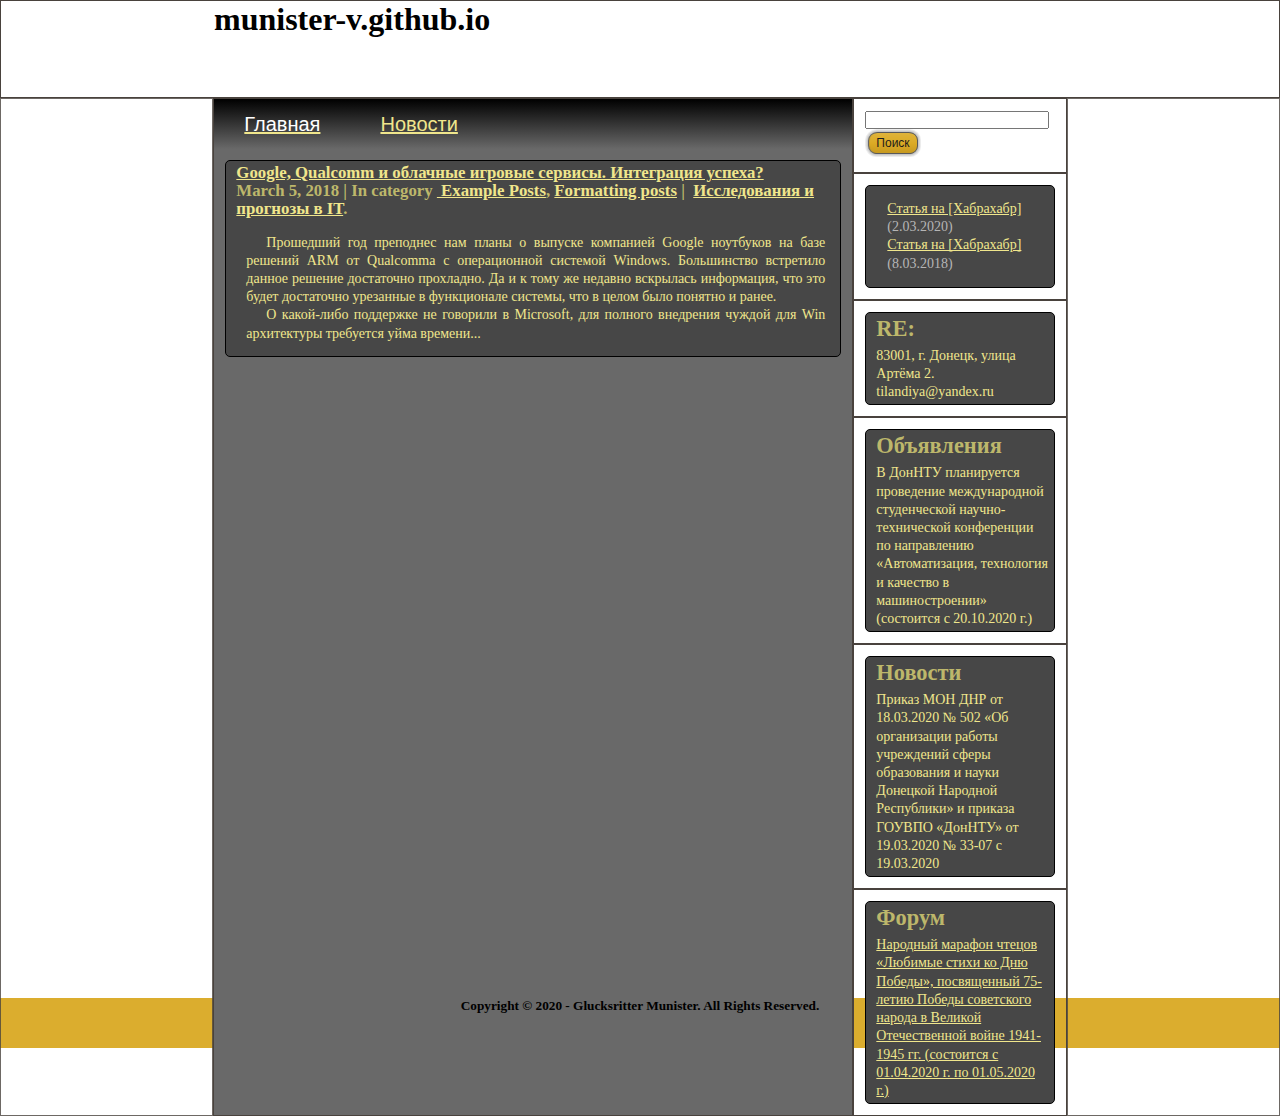
==== index.html @ e16b0f8f "Update index.html" ====
<!DOCTYPE html>
<html>
<meta name="viewport" content="width=device-width, initial-scale=1.0">

<style>
	

	

.menu {
    background: linear-gradient(to bottom, #000000 0%, #696969 100%);
    height: 50px
}

.menu ul {
    padding: 0;
}

.menu ul:after {
    clear: both;
    display: table;
    width: 100%;
    height: 0;
    content: ' ';
}

.menu li {
    float: left;
    background: url(https://help.gnome.org/users/gnome-help/stable/figures/preferences-desktop-accessibility-symbolic.svg) 7px center no-repeat;
    font-family: Arial, sans-serif;
    font-size: 20px;
    list-style: none;
   
}

.menu li:hover {
    background: url(https://help.gnome.org/users/gnome-help/stable/figures/preferences-desktop-accessibility-symbolic.svg) 7px center no-repeat #23BA15;
}

.menu a {
    display: block;
    padding: 0 30px;
    line-height: 50px;
}

		
	
  /* ================== */

.block {
  display: flex;
  flex-direction: column;
}

.block .m {
  flex: 1;
}



/* ================== */

.art-BlockContent-body {
  justify-self: center;
  z-index: 1;
  padding: 11px;
}

.art-BlockContent {
  justify-self: center;
  z-index: 0;
  margin: 0 auto;
  min-width: 1px;
  min-height: 1px;
}

.art-BlockContent-body ul {
  list-style-type: none;
  color: #B5B5B5;
  margin: 0;
  padding: 0;
}

.header {
  height: 6em;
  background-image: url('https://sun9-34.userapi.com/u0fZo1FT9ndPK3aV7iQW3-UeOf9f8xT_ocLOBQ/X8nD_k4f6X8.jpg');  
}

.head_img {
  background: url(https://munister-v.github.io/img/Header.jpg) no-repeat;
  background-size: cover;
  width: 66.67%;
  margin-right: auto;
  margin-left: auto;
  top: 0;
  height: 135px;
  border-radius: 10px
}

.footer {
  background-color: #dbad2e;
  height: 50px;
}

.aside {
    background-image: url('https://sun1.48276.userapi.com/CCzALN_wJzDsDulrnyyJRiktR5JShmuAjIN6Iw/ZPS0Sgcw6V0.jpg');
    opacity: 0.8;
}

.main {
  background-color: DimGrey;
}

.m {

background-image: url('https://munister-v.github.io/img/Page-BgTexture.jpg');
}

.header,
.main,
.aside,
.m
 {
  border: solid 1px #49423d;
}

* {
  margin: 0;
  padding: 0;
}

.page {
  margin: auto;

}

.grid-container {
  display: grid;
  height: 100vh;
  grid-template-columns: 2fr 6fr 2fr 2fr;
}

	
	

/* Smartphones (вертикальная и горизонтальная) ----------- */

@media only screen and (min-width: 350px) and (max-width: 641px) {
  .grid-container {
    grid-template-columns: 1fr;
  }
  .header {
    height: 7em;
    padding: 0em 0%;
  }
	
.footer 
{
display:none;
}

	
  .head_img {
    background: url(https://munister-v.github.io/img/Header.jpg) no-repeat;
    background-size: cover;
    width: 100%;
    margin-right: auto;
    margin-left: auto;
    top: 0;
    height: 120px;
  }
		
  .aside {
    display: none;
  }
  .art-BlockContent-body {
    margin-right: auto;
    justify-self: center;
    margin-left: auto;
    top: 0;
  }
}
	
/* begin Button */
.art-button-wrapper .art-button
{
	display:inline-block;
	width: auto;
	outline:none;
	border:none;
	background:none;
	line-height:28px;
	margin:0 !important;
	padding:0 !important;
	overflow: visible;
	cursor: default;
	text-decoration: none !important;
	z-index:0;
}

.art-button-wrapper
{
	display:inline-block;
	position:relative;
	height: 28px;
	overflow:hidden;
	white-space: nowrap;
	width: auto;
	z-index:0;
}

.art-button-wrapper .art-button
{
	display:block;
	height: 28px;
	font-family: Tahoma, Arial, Helvetica, Sans-Serif;
	font-size: 12px;
	white-space: nowrap;
	text-align: left;
	padding: 0 11px !important;
	line-height: 28px;
	text-decoration: none !important;
	color: #1C1C1C !important;
}

input, select
{
	font-family: Tahoma, Arial, Helvetica, Sans-Serif;
	font-size: 12px;
}

.art-button-wrapper.hover .art-button, .art-button:hover
{
	color: #404040 !important;
	text-decoration: none !important;
}

.art-button-wrapper.active .art-button
{
	color: #F5F5F5 !important;
}

.art-button-wrapper .l, .art-button-wrapper .r
{
	display:block;
	position:absolute;
	z-index:-1;
	height: 84px;
	background-image: url('img/Button.png');
}

.art-button-wrapper .l
{
	left:0;
	right:15px;
}

.art-button-wrapper .r
{
	width:419px;
	right:0;
	clip: rect(auto, auto, auto, 404px);
}

.art-button-wrapper.hover .l, .art-button-wrapper.hover .r
{
	top: -28px;
}

.art-button-wrapper.active .l, .art-button-wrapper.active .r
{
	top: -56px;
}



/* end Button */



.clearfix:before,
.clearfix:after {
  content: "";
  display: table;
  clear: both;
}
.clearfix {
  clear: both;
}

.photo-row {
  display: flex;
  align-items: center;
}
.info-photo {
  //float: left;
  width: 48.6666667%;
  height: auto;
  max-width: 100%;
}
.info-photo:not(:last-child) {
  margin-right: 2.5%;
}

	
.horizontal_linia
 {
height: 12px;
border: 0;
box-shadow: inset 0 15px 12px -11px rgba(0,0,0,0.15);
}
		
.paragraph-class {
 
    text-indent: 20px;
    text-align: justify;
    padding: 10px;
}


	.bloginfo {
    background: #474747;
   border: 1px solid #000000;
   padding: 3px 5px 3px 10px;
    margin: 11px;
    text-align: justify;
 -webkit-border-radius: 3px;
 -moz-border-radius: 5px;
 -o-border-radius: 5px;
 -khtml-border-radius: 5px;
 border-radius: 5px;


}
/* оформление заголовка блока */
.bloginfo-head {
    font-size:1.4em;
    font-weight: bold;
    color:#BDB76B;
   margin: 0 0 5px 0;
}
/* оформление текста блока */
.bloginfo-txt {
    line-height: 1.3em;
    color:#F0E68C;
   font-size:14px;
 }

a:link {
  color: #F0E68C; 
  
}
a:visited {
  color: #F0E68C;
}
a:hover {
  color: #F0E68C; 
 
}
a:active {
  color: #497DDD; 
  border-bottom: 1px dashed;
}

.post-95 
	{
    font-size:1.2em;
    font-weight: bold;
    color:#BDB76B;
   margin: 0 0 5px 0;
	}	
	
	

	
	
	
	
	
 </style> 
      
<div class="page">
 <div class="header">
    <div class="head_img">
      <h1> munister-v.github.io
        <h1>
    </div>
  </div>
  <div class="grid-container">
    <div class="aside"></div>
    <div class="main">
	  
   	 
	    
	    
	    
    <div class="menu">
     <ul><li><a href="index.html"><font color="white">Главная</a></font></li>
     <li><a href="news.html">Новости<font color="white"></a></font></li>
     </ul>
	    
		    
    </div>    
	 
	    
 
     <div class="photo-row clearfix">
      <img class="info-photo" src="/img/book1.png" alt="">
      <img class="info-photo" src="/img/book2.png" alt="">
	     
     </div>     
	     
	
	


  <div class="bloginfo" style="text-align: left;">

	 
<div class="bloginfo-txt">
<div id="post-95" class="post-95 post type-post status-publish format-standard hentry category-example-posts category-formatting-posts post-caption">
<a class="post_ttl" title="Permalink to Paged Post" href="https://habr.com/ru/post/350520/"> Google, Qualcomm и облачные игровые сервисы. Интеграция успеха?</a></h2>
<p class="post-meta"><span class="post-date"> March 5, 2018</span> | <span class="post-category">In category&nbsp;<a title="View all posts in Example Posts" href="https://habr.com/ru/post/350520/" rel="category"> Example Posts</a>, <a title="View all posts in Formatting posts" href="https://habr.com/ru/post/350520/" rel="category">Formatting posts</a></span> <span class="post-date"></span> | <span class="post-category"> &nbsp;<a title="View all posts in Example Posts" href="https://habr.com/ru/post/350520/" rel="category" >Исследования и прогнозы в IT</a>. </span></p>
</div>

<div class="paragraph-class ">
<p>   
Прошедший год преподнес нам планы о выпуске компанией Google ноутбуков на базе решений ARM от Qualcommа с операционной системой Windows. Большинство встретило данное 
решение достаточно прохладно. Да и к тому же недавно вскрылась информация, что это будет достаточно урезанные в функционале системы, что в целом было понятно и ранее. 
</p>
<p> 

О какой-либо поддержке не говорили в Microsoft, для полного внедрения чуждой для Win архитектуры требуется уйма времени...

</p>

</div>
	 
	  


	
	  
	  
	  
	  
	  
	  
	  
	  
	  
	  
	  
	  
	  
	  
	  
	  
</div>
</div>
	    
	    
	    
	    
	    
	    
	    
	    



	  
  
 	    
	  </div>
    <div class="block">
      <div class="m">
	<div class="art-BlockContent-body">
<form method="get" name="searchform" action="https://munister-v.github.io/">
<input type="text" value="" name="s" style="width: 95%;">
<span class="art-button-wrapper">
	<span class="l"> </span>
	<span class="r"> </span>
	<input class="art-button" type="submit" name="search" value="Поиск">
</span>
</form>

    </div>      
    
	      
      </div>
      <div class="m">
	     <div class="bloginfo" style="text-align: left;">

<div class="bloginfo-txt">


<div class="art-BlockContent-body">
          <ul>
            <li class="cat-item cat-item-4"><a href="https://habr.com/ru/post/492804/" title="О вопросе репликации социальной активности">Статья на [Хабрахабр] </a> (2.03.2020)
            </li>
            <li class="cat-item cat-item-1"><a href="https://habr.com/ru/post/350724/" title="Бактерицидные излучатели для смартфонов.">Статья на [Хабрахабр] </a> (8.03.2018)
            </li>
          </ul>
        </div>


</div>
</div>

</div>
	    
<div class="m">
	      
<div class="bloginfo" style="text-align: left;">
<div class="bloginfo-head">RE:</div>
<div class="bloginfo-txt">


83001, г. Донецк, улица Артёма 2.
tilandiya@yandex.ru



</div>
</div>  
	    
	 
</div>
<div class="m"> 
	      
<div class="bloginfo" style="text-align: left;">
<div class="bloginfo-head">Объявления</div>
<div class="bloginfo-txt">
В ДонНТУ планируется проведение международной студенческой научно-технической конференции
по направлению «Автоматизация, технология и качество в машиностроении» (состоится c 20.10.2020 г.)

</div>
</div>  	    	      
</div>	    
<div class="m">
	  <div class="bloginfo" style="text-align: left;">
<div class="bloginfo-head">Новости</div>
<div class="bloginfo-txt">
Приказ МОН ДНР от 18.03.2020 № 502 «Об организации работы учреждений сферы образования и науки
Донецкой Народной Республики» и приказа ГОУВПО «ДонНТУ» от 19.03.2020 № 33-07 с 19.03.2020
</div>
</div>  
</div>
<div class="m"><div class="bloginfo" style="text-align: left;">
<div class="bloginfo-head">Форум</div>
<div class="bloginfo-txt">
	<a href="http://donntu.org/news/id202004011557">Народный марафон чтецов «Любимые стихи ко Дню Победы», посвященный 75-летию Победы советского народа в Великой Отечественной войне 1941-1945 гг. (состоится с 01.04.2020 г. по 01.05.2020 г.)</a>		
</div>
</div>      
</div>
</div>
<div class="aside"></div>


</div>
	 
	 
<div class="footer">	     
<h5 align="center">Copyright © 2020 - Glucksritter Munister. All Rights Reserved.</h5>	    
</div>
</div>
</div>
</div>	
</html>
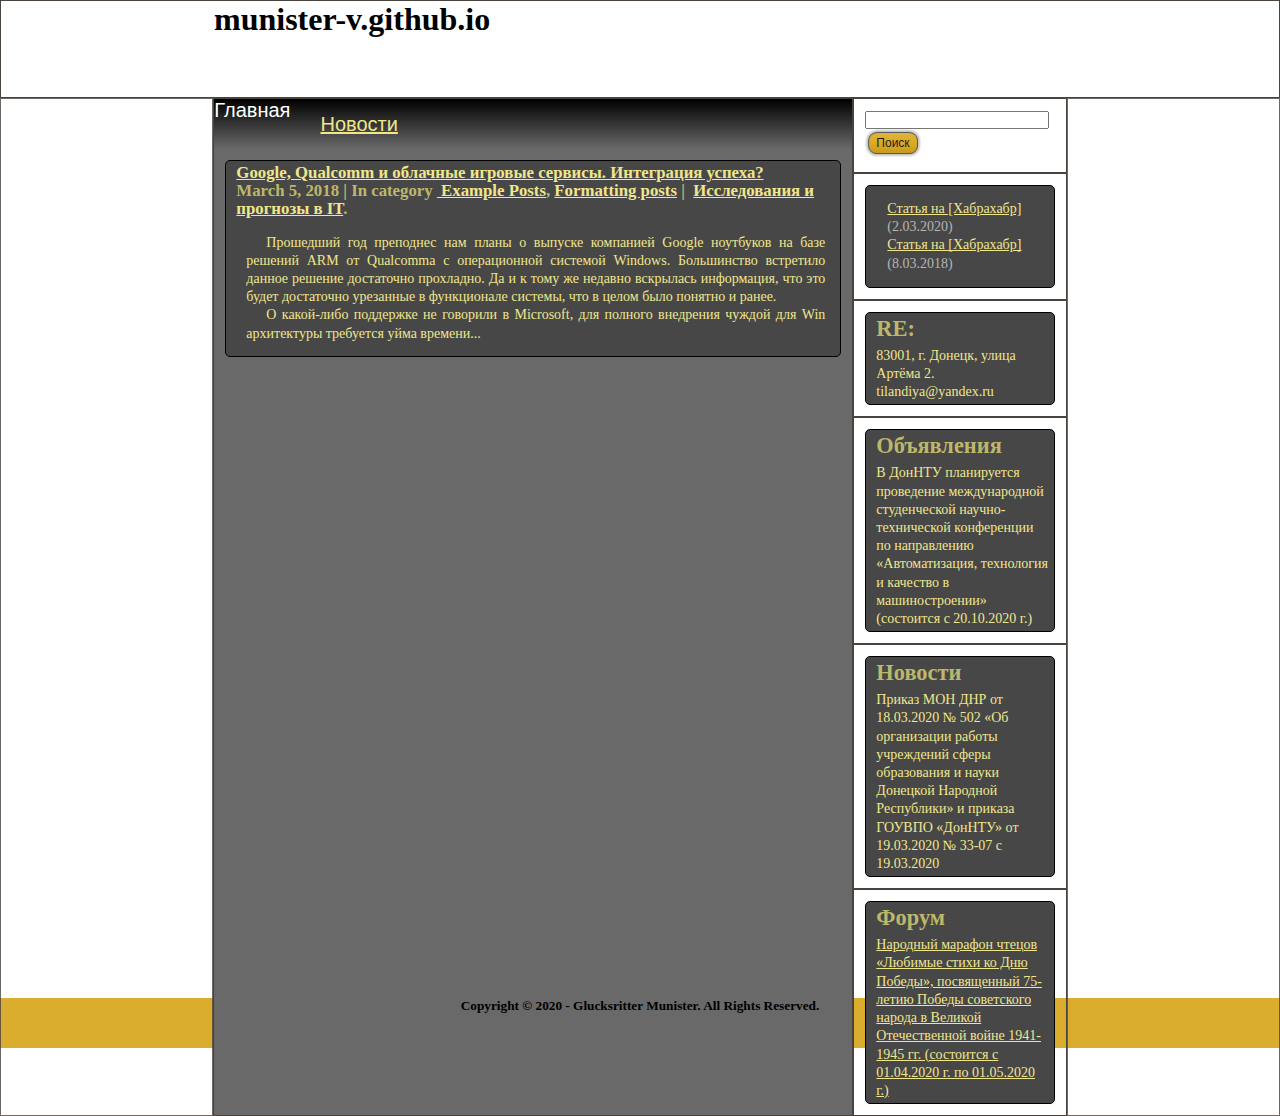
==== commit ff78365b: "Update index.html" ====
--- a/index.html
+++ b/index.html
@@ -382,8 +382,7 @@
 <div class="page">
  <div class="header">
     <div class="head_img">
-      <h1> munister-v.github.io
-        <h1>
+     <h1> munister-v.github.io</h1>
     </div>
   </div>
   <div class="grid-container">
@@ -395,7 +394,7 @@
 	    
 	    
     <div class="menu">
-     <ul><li><a href="index.html"><font color="white">Главная</a></font></li>
+     <ul><li><a href="index.html"></a><font color="white">Главная</font></li>
      <li><a href="news.html">Новости<font color="white"></a></font></li>
      </ul>
 	    
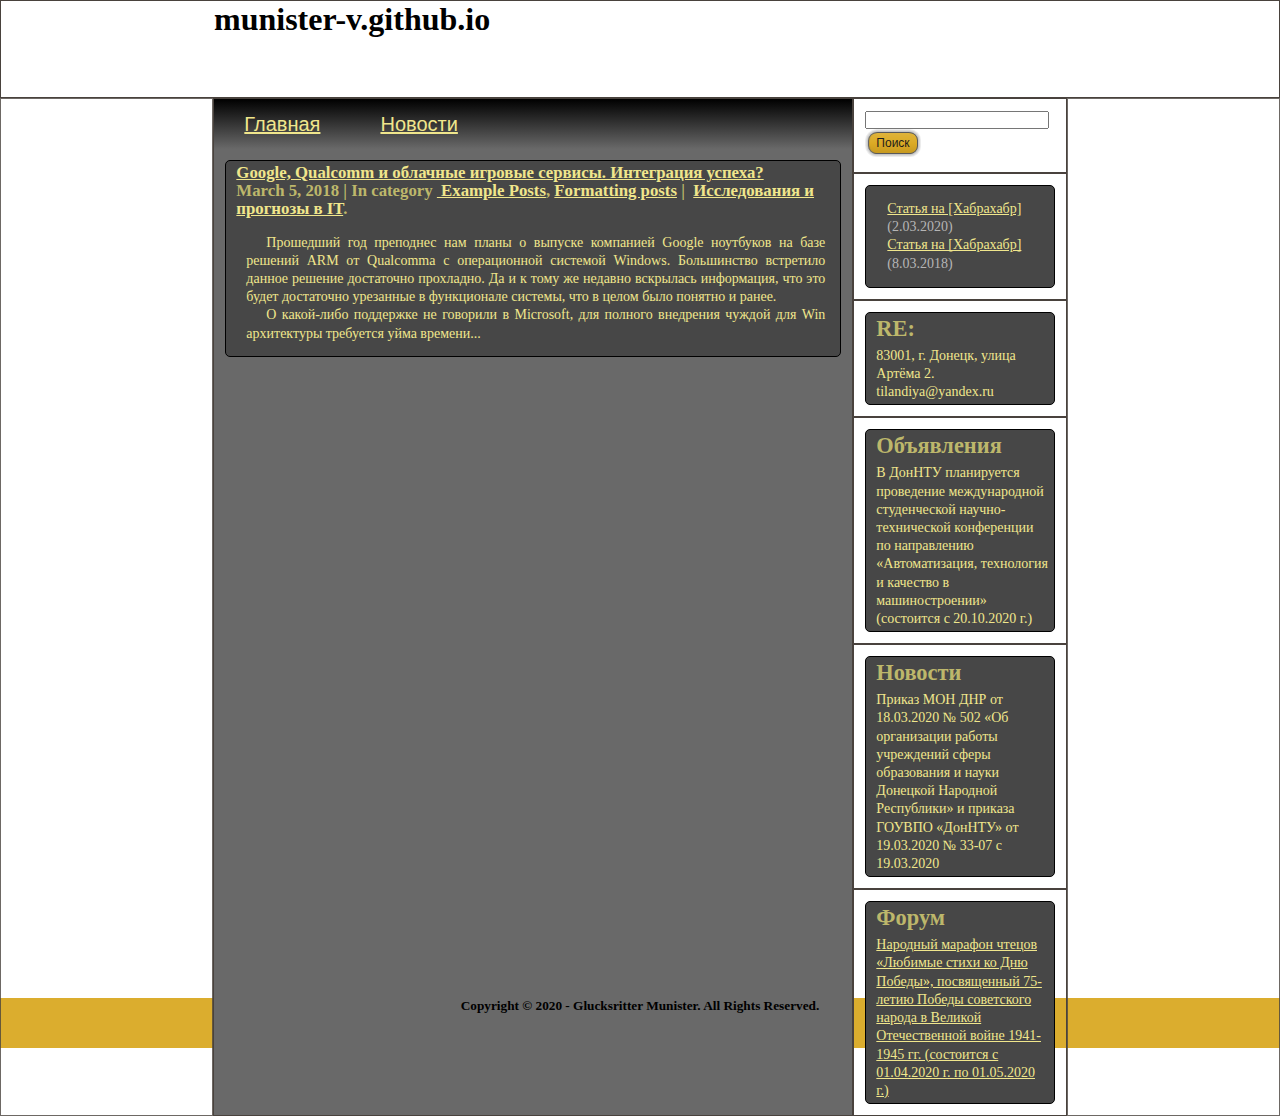
==== commit a4a8edd9: "Update index.html" ====
--- a/index.html
+++ b/index.html
@@ -394,7 +394,7 @@
 	    
 	    
     <div class="menu">
-     <ul><li><a href="index.html"></a><font color="white">Главная</font></li>
+     <ul><li><a href="index.html">Главная<font color="white"></a></font></li>
      <li><a href="news.html">Новости<font color="white"></a></font></li>
      </ul>
 	    
